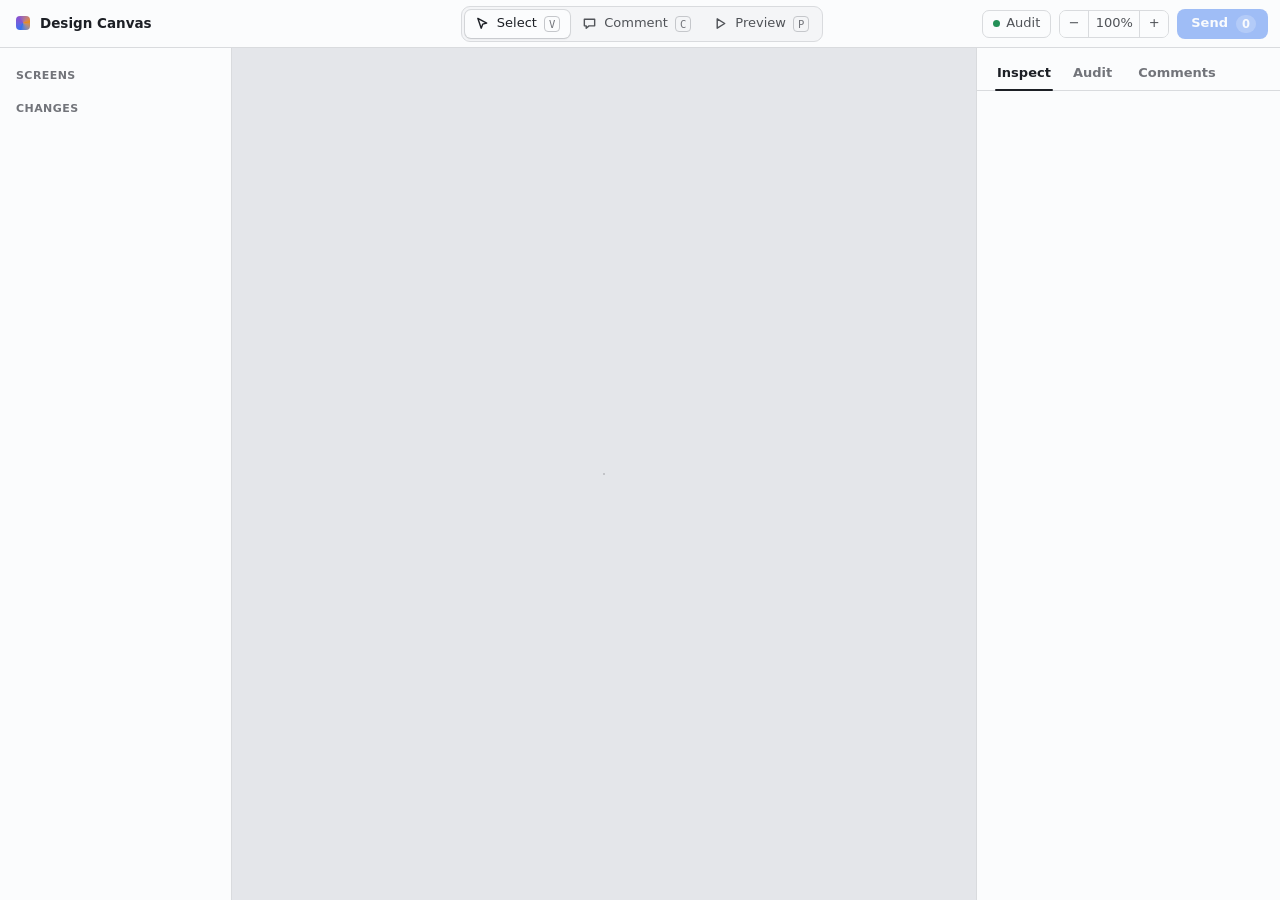
==== gui/index.html @ 77d32e29 "Add Design Canvas: editable frontend mocks on a local canvas A skill for designing every screen of a" ====
<!doctype html>
<html lang="en">
<head>
<meta charset="utf-8">
<meta name="viewport" content="width=device-width, initial-scale=1">
<title>Design Canvas</title>
<link rel="icon" href="data:image/svg+xml,%3Csvg xmlns='http://www.w3.org/2000/svg' viewBox='0 0 16 16'%3E%3Crect x='1' y='1' width='14' height='14' rx='4' fill='%236b5cf0'/%3E%3C/svg%3E">
<link rel="stylesheet" href="/gui/app.css">
</head>
<body>
<header class="bar">
  <div class="bar-left">
    <span class="brand-mark" aria-hidden="true"></span>
    <strong id="proj-name">Design Canvas</strong>
    <span id="proj-meta" class="muted"></span>
  </div>
  <div class="modes" role="toolbar" aria-label="Mode">
    <button data-mode="select" aria-pressed="true" title="Select, edit, move and resize (V)">
      <svg viewBox="0 0 16 16" fill="none" stroke="currentColor" stroke-width="1.5" stroke-linejoin="round"><path d="M3 2.5l9.5 5-4.2 1.1L6.6 13 3 2.5z"/></svg>Select <kbd>V</kbd></button>
    <button data-mode="comment" aria-pressed="false" title="Pin a comment for the agent (C)">
      <svg viewBox="0 0 16 16" fill="none" stroke="currentColor" stroke-width="1.5" stroke-linejoin="round"><path d="M2.5 3.5h11v7h-6l-3 2.5v-2.5h-2z"/></svg>Comment <kbd>C</kbd></button>
    <button data-mode="preview" aria-pressed="false" title="Click through like a prototype (P)">
      <svg viewBox="0 0 16 16" fill="none" stroke="currentColor" stroke-width="1.5" stroke-linejoin="round"><path d="M4.5 3v10l8-5z"/></svg>Preview <kbd>P</kbd></button>
  </div>
  <div class="bar-right">
    <button id="audit-chip" class="chip" title="Design-system audit"><span class="dot"></span><span id="audit-label">Audit</span></button>
    <div class="zoom">
      <button id="zoom-out" title="Zoom out (−)">−</button>
      <button id="zoom-label" title="Zoom to fit (⇧1)">100%</button>
      <button id="zoom-in" title="Zoom in (+)">+</button>
    </div>
    <button id="send" class="primary" disabled title="Send your edits and comments to the agent">Send <span class="badge" id="send-count">0</span></button>
  </div>
</header>
<div class="main">
  <aside class="left" aria-label="Screens and changes">
    <h2>Screens</h2>
    <ul id="screen-list"></ul>
    <h2>Changes <span id="changes-count" class="muted"></span></h2>
    <ol id="change-list"></ol>
  </aside>
  <div id="canvas" class="canvas"><div id="world"></div></div>
  <aside class="right" aria-label="Inspector">
    <nav class="tabs" role="tablist">
      <button role="tab" data-tab="inspect" aria-selected="true">Inspect</button>
      <button role="tab" data-tab="audit" aria-selected="false">Audit<span class="n" id="n-audit"></span></button>
      <button role="tab" data-tab="comments" aria-selected="false">Comments<span class="n" id="n-comments"></span></button>
    </nav>
    <div id="panel"></div>
  </aside>
</div>
<div id="shield"></div>
<div id="popover" role="dialog"></div>
<div id="banner" role="status"></div>
<div id="toast" role="status"></div>
<script type="module" src="/gui/app.js"></script>
</body>
</html>
---- gui/app.css ----
/* design-canvas GUI. The tool's own chrome stays quiet so the mocks carry the color. */
:root {
  --bg: oklch(0.955 0.004 265);
  --canvas: oklch(0.925 0.005 265);
  --dot: oklch(0.82 0.006 265);
  --panel: oklch(0.99 0.002 265);
  --raise: oklch(0.97 0.003 265);
  --line: oklch(0.89 0.005 265);
  --line-2: oklch(0.83 0.006 265);
  --ink: oklch(0.24 0.012 265);
  --ink-2: oklch(0.44 0.01 265);
  --ink-3: oklch(0.56 0.009 265);
  --sel: oklch(0.58 0.2 262);
  --sel-soft: oklch(0.58 0.2 262 / 0.1);
  --sel-ink: oklch(0.985 0.005 262);
  --user: oklch(0.72 0.16 65);
  --agent: oklch(0.56 0.19 300);
  --ok: oklch(0.58 0.13 155);
  --warn: oklch(0.66 0.15 70);
  --bad: oklch(0.56 0.19 25);
  --shadow: 0 1px 2px oklch(0.2 0.01 265 / 0.06), 0 8px 24px oklch(0.2 0.01 265 / 0.08);
  --shadow-lg: 0 2px 6px oklch(0.2 0.01 265 / 0.08), 0 24px 60px oklch(0.2 0.01 265 / 0.16);
  --mono: ui-monospace, "SF Mono", "JetBrains Mono", Menlo, monospace;
  --sans: ui-sans-serif, -apple-system, "SF Pro Text", system-ui, sans-serif;
  --ease: cubic-bezier(0.22, 1, 0.36, 1);
  color-scheme: light;
}
@media (prefers-color-scheme: dark) {
  :root {
    --bg: oklch(0.2 0.006 265);
    --canvas: oklch(0.165 0.006 265);
    --dot: oklch(0.29 0.008 265);
    --panel: oklch(0.225 0.007 265);
    --raise: oklch(0.26 0.008 265);
    --line: oklch(0.3 0.008 265);
    --line-2: oklch(0.37 0.009 265);
    --ink: oklch(0.93 0.005 265);
    --ink-2: oklch(0.76 0.008 265);
    --ink-3: oklch(0.63 0.008 265);
    --sel: oklch(0.66 0.18 262);
    --sel-soft: oklch(0.66 0.18 262 / 0.16);
    --sel-ink: oklch(0.17 0.01 262);
    --shadow: 0 1px 2px oklch(0 0 0 / 0.3), 0 8px 24px oklch(0 0 0 / 0.3);
    --shadow-lg: 0 2px 6px oklch(0 0 0 / 0.35), 0 24px 60px oklch(0 0 0 / 0.45);
    color-scheme: dark;
  }
}

* { box-sizing: border-box; }
html, body { height: 100%; margin: 0; }
body {
  display: grid; grid-template-rows: 48px 1fr; overflow: hidden;
  font: 13px/1.4 var(--sans); color: var(--ink); background: var(--bg);
  -webkit-font-smoothing: antialiased;
}
button { font: inherit; color: inherit; cursor: pointer; }
input, textarea, select { font: inherit; color: inherit; }
kbd { font: 500 10.5px var(--mono); color: var(--ink-3); padding: 1px 4px; border: 1px solid var(--line-2); border-radius: 4px; }
.muted { color: var(--ink-3); }
.mono { font-family: var(--mono); font-size: 12px; }
:focus-visible { outline: 2px solid var(--sel); outline-offset: 1px; }

/* ---- top bar ---- */
.bar {
  display: grid; grid-template-columns: 1fr auto 1fr; align-items: center; gap: 16px;
  padding: 0 12px 0 16px; background: var(--panel); border-bottom: 1px solid var(--line); z-index: 5;
}
.bar-left { display: flex; align-items: baseline; gap: 10px; min-width: 0; }
.bar-left strong { font-size: 13.5px; font-weight: 650; white-space: nowrap; }
.bar-left .muted { white-space: nowrap; overflow: hidden; text-overflow: ellipsis; }
.brand-mark { width: 14px; height: 14px; border-radius: 4px; align-self: center; background: conic-gradient(from 200deg, var(--sel), var(--agent), var(--user), var(--sel)); flex: none; }
.modes { display: flex; padding: 3px; gap: 2px; border-radius: 9px; background: var(--raise); border: 1px solid var(--line); }
.modes button { display: flex; align-items: center; gap: 7px; height: 28px; padding: 0 10px; border: 0; border-radius: 6px; background: none; color: var(--ink-2); font-weight: 500; }
.modes button svg { width: 15px; height: 15px; }
.modes button[aria-pressed="true"] { background: var(--panel); color: var(--ink); box-shadow: 0 1px 2px oklch(0.2 0.01 265 / 0.1), 0 0 0 1px var(--line); }
.bar-right { display: flex; align-items: center; justify-content: flex-end; gap: 8px; }
.chip { white-space: nowrap; display: inline-flex; align-items: center; gap: 6px; height: 28px; padding: 0 10px; border: 1px solid var(--line); border-radius: 7px; background: var(--panel); color: var(--ink-2); font-weight: 500; }
.chip .dot { width: 7px; height: 7px; border-radius: 50%; background: var(--ok); }
.chip.has-issues .dot { background: var(--warn); }
.zoom { display: flex; border: 1px solid var(--line); border-radius: 7px; overflow: hidden; }
.zoom button { height: 26px; min-width: 28px; border: 0; background: var(--panel); color: var(--ink-2); font-variant-numeric: tabular-nums; }
.zoom button:hover { background: var(--raise); }
#zoom-label { min-width: 52px; border-inline: 1px solid var(--line); }
.primary {
  display: inline-flex; align-items: center; gap: 8px; height: 30px; padding: 0 12px 0 14px;
  border: 0; border-radius: 8px; background: var(--sel); color: var(--sel-ink); font-weight: 600;
  transition: transform 0.15s var(--ease), opacity 0.15s;
}
.primary:active { transform: scale(0.97); }
.primary:disabled { opacity: 0.45; cursor: default; }
.primary .badge { min-width: 20px; height: 18px; padding: 0 6px; border-radius: 9px; background: oklch(1 0 0 / 0.22); font-size: 11.5px; line-height: 18px; text-align: center; font-variant-numeric: tabular-nums; }

/* ---- layout ---- */
.main { display: grid; grid-template-columns: 232px 1fr 304px; min-height: 0; }
.left, .right { background: var(--panel); min-height: 0; overflow: auto; }
.left { border-right: 1px solid var(--line); padding: 8px 0 24px; }
.right { border-left: 1px solid var(--line); display: flex; flex-direction: column; }
.left h2, .section-title {
  display: flex; align-items: center; justify-content: space-between; margin: 0; padding: 12px 16px 6px;
  font-size: 11px; font-weight: 650; letter-spacing: 0.04em; text-transform: uppercase; color: var(--ink-3);
}
.left ul, .left ol { list-style: none; margin: 0; padding: 0 8px; }
.screen-item {
  display: grid; grid-template-columns: 18px 1fr auto; align-items: center; gap: 8px; width: 100%;
  height: 30px; padding: 0 8px; border: 0; border-radius: 6px; background: none; text-align: left; color: var(--ink);
}
.screen-item:hover { background: var(--raise); }
.screen-item.is-state { padding-left: 26px; color: var(--ink-2); }
.screen-item .dev-icon { width: 16px; height: 16px; color: var(--ink-3); }
.screen-item .count { font-size: 11px; color: var(--ink-3); font-variant-numeric: tabular-nums; }
.screen-item.active { background: var(--sel-soft); }
.change {
  display: grid; grid-template-columns: 1fr auto; gap: 2px 8px; align-items: start;
  padding: 7px 8px; border-radius: 6px;
}
.change:hover { background: var(--raise); }
.change .what { font-weight: 550; }
.change .what em { font-style: normal; color: var(--ink-3); font-weight: 450; }
.change .detail { grid-column: 1; color: var(--ink-3); font-size: 12px; overflow: hidden; text-overflow: ellipsis; white-space: nowrap; }
.change .undo { grid-row: 1 / span 2; grid-column: 2; border: 0; background: none; color: var(--ink-3); width: 22px; height: 22px; border-radius: 5px; }
.change .undo:hover { background: var(--line); color: var(--ink); }
.change.sent { opacity: 0.55; }
.empty { margin: 4px 16px; color: var(--ink-3); font-size: 12px; }

/* ---- canvas ---- */
.canvas {
  position: relative; overflow: hidden; background-color: var(--canvas); cursor: default;
  background-image: radial-gradient(circle, var(--dot) 1px, transparent 1.2px);
}
.canvas.panning { cursor: grabbing; }
#world { position: absolute; left: 0; top: 0; transform-origin: 0 0; will-change: transform; }
#world.flying { transition: transform 0.55s var(--ease); }
#shield { position: fixed; inset: 0; z-index: 50; display: none; }
#shield.on { display: block; }

.artboard { position: absolute; }
.ab-label { right: 0; overflow: hidden;
  position: absolute; left: 0; bottom: 100%; display: flex; align-items: baseline; gap: 8px; white-space: nowrap;
  padding-bottom: calc(10px / max(var(--k), 0.3)); font-size: calc(13px / max(var(--k), 0.3)); color: var(--ink-2); transform-origin: 0 100%;
}
.ab-label b { color: var(--ink); font-weight: 600; cursor: pointer; }
.ab-label .state { padding: 0 calc(6px / max(var(--k), 0.3)); border-radius: calc(4px / max(var(--k), 0.3)); background: var(--raise); border: calc(1px / max(var(--k), 0.3)) solid var(--line); font-size: calc(11.5px / max(var(--k), 0.3)); }
.ab-label .dim { color: var(--ink-3); font-size: calc(12px / max(var(--k), 0.3)); }

.device { position: relative; box-shadow: var(--shadow-lg); }
.device-screen { position: relative; overflow: hidden; background: oklch(1 0 0); }
.device iframe { display: block; border: 0; background: transparent; }
.overlay { position: absolute; inset: 0; pointer-events: none; z-index: 3; }

.device-desktop, .device-laptop, .device-tablet { border-radius: 12px; overflow: hidden; background: var(--panel); border: 1px solid var(--line); }
.chrome { height: 40px; display: grid; grid-template-columns: 80px 1fr 80px; align-items: center; padding: 0 14px; background: var(--raise); border-bottom: 1px solid var(--line); }
.chrome .lights { display: flex; gap: 7px; }
.chrome .lights i { width: 11px; height: 11px; border-radius: 50%; background: var(--line-2); }
.chrome .url { justify-self: center; min-width: 320px; max-width: 520px; height: 26px; padding: 0 14px; border-radius: 7px; background: var(--panel); border: 1px solid var(--line); color: var(--ink-3); font-size: 12.5px; line-height: 24px; text-align: center; }
.device-mobile-web { border-radius: 28px; overflow: hidden; border: 6px solid oklch(0.22 0.006 265); }
.device-iphone { padding: 13px; border-radius: 68px; background: oklch(0.19 0.006 265); box-shadow: var(--shadow-lg), inset 0 0 0 2px oklch(0.33 0.008 265); }
.device-iphone .device-screen { border-radius: 55px; }
.device-android { padding: 10px; border-radius: 40px; background: oklch(0.21 0.006 265); box-shadow: var(--shadow-lg), inset 0 0 0 2px oklch(0.33 0.008 265); }
.device-android .device-screen { border-radius: 30px; }
.island { position: absolute; top: 11px; left: 50%; width: 124px; height: 36px; margin-left: -62px; border-radius: 20px; background: oklch(0.12 0.004 265); z-index: 4; pointer-events: none; }
.punch { position: absolute; top: 12px; left: 50%; width: 14px; height: 14px; margin-left: -7px; border-radius: 50%; background: oklch(0.12 0.004 265); z-index: 4; pointer-events: none; }
.statusbar {
  position: absolute; top: 0; left: 0; right: 0; height: 54px; z-index: 4; pointer-events: none;
  display: flex; align-items: center; justify-content: space-between; padding: 4px 34px 0 50px;
  font: 600 17px/1 -apple-system, "SF Pro Text", system-ui, sans-serif; color: oklch(0.15 0.005 265); letter-spacing: -0.01em;
}
.statusbar svg { height: 12px; width: auto; }
.statusbar .icons { display: flex; gap: 6px; align-items: center; }
.statusbar.light { color: oklch(0.98 0.003 265); }
.device-android .statusbar { height: 36px; padding: 0 22px; font: 500 14px/1 Roboto, system-ui, sans-serif; }
.home-indicator { position: absolute; bottom: 8px; left: 50%; width: 136px; height: 5px; margin-left: -68px; border-radius: 3px; background: oklch(0.15 0.005 265); z-index: 4; pointer-events: none; }
.home-indicator.light { background: oklch(0.97 0.003 265); }

/* overlay marks (counter-scaled so they read the same at any zoom) */
.ov-box { position: absolute; pointer-events: none; }
.ov-hover { outline: calc(1px / var(--k)) solid var(--sel); outline-offset: 0; }
.ov-hover .tag { position: absolute; left: calc(-1px / var(--k)); bottom: 100%; padding: calc(1px / var(--k)) calc(5px / var(--k)); font: 500 calc(10.5px / var(--k))/1.4 var(--mono); color: var(--sel-ink); background: var(--sel); white-space: nowrap; border-radius: calc(3px / var(--k)) calc(3px / var(--k)) 0 0; }
.ov-sel { outline: calc(1.5px / var(--k)) solid var(--sel); box-shadow: 0 0 0 calc(4px / var(--k)) var(--sel-soft); }
.ov-sel .tag { position: absolute; left: calc(-1.5px / var(--k)); top: calc(100% + 6px / var(--k)); padding: calc(2px / var(--k)) calc(6px / var(--k)); font: 500 calc(11px / var(--k))/1.4 var(--mono); color: var(--sel-ink); background: var(--sel); white-space: nowrap; border-radius: calc(4px / var(--k)); }
.ov-sel.drag-src { opacity: 0.35; }
.handle {
  position: absolute; width: calc(9px / var(--k)); height: calc(9px / var(--k)); pointer-events: auto;
  background: var(--panel); border: calc(1.5px / var(--k)) solid var(--sel); border-radius: calc(2px / var(--k));
}
.handle.e { right: calc(-5px / var(--k)); top: 50%; margin-top: calc(-4.5px / var(--k)); cursor: ew-resize; }
.handle.s { bottom: calc(-5px / var(--k)); left: 50%; margin-left: calc(-4.5px / var(--k)); cursor: ns-resize; }
.handle.se { right: calc(-5px / var(--k)); bottom: calc(-5px / var(--k)); cursor: nwse-resize; }
.handle.grip { left: calc(-5px / var(--k)); top: calc(-5px / var(--k)); width: calc(16px / var(--k)); height: calc(16px / var(--k)); border-radius: 50%; background: var(--sel); cursor: grab; display: grid; place-items: center; }
.handle.grip::after { content: ""; width: 40%; height: 40%; border-radius: 50%; background: var(--sel-ink); }
.ov-drop { position: absolute; background: var(--sel); border-radius: 2px; box-shadow: 0 0 0 calc(2px / var(--k)) var(--panel); }
.ov-container { outline: calc(1.5px / var(--k)) dashed var(--sel); outline-offset: calc(2px / var(--k)); }
.ov-issue { outline: calc(2px / var(--k)) solid var(--warn); outline-offset: calc(2px / var(--k)); animation: pulse 1.4s var(--ease) 2; }
.ov-flash { outline: calc(3px / var(--k)) solid var(--sel); animation: pulse 0.9s var(--ease) 2; }
@keyframes pulse { 50% { outline-offset: calc(6px / var(--k)); } }
.pin {
  position: absolute; pointer-events: auto; width: calc(26px / var(--k)); height: calc(26px / var(--k)); transform: translate(0, -100%);
  display: grid; place-items: center; border: calc(2px / var(--k)) solid var(--panel); border-radius: 50% 50% 50% 2px;
  font: 650 calc(11px / var(--k))/1 var(--sans); color: oklch(0.99 0 0); background: var(--user); box-shadow: var(--shadow); cursor: pointer;
  transition: transform 0.15s var(--ease);
}
.pin:hover { transform: translate(0, -100%) scale(1.12); }
.pin.agent { background: var(--agent); }
.pin.waiting { background: var(--ink-3); }
.pin.draft { background: var(--panel); color: var(--user); border-color: var(--user); }
.pin.resolved { opacity: 0.45; background: var(--ok); }

/* ---- right panel ---- */
.tabs { display: flex; gap: 2px; padding: 8px 10px 0; border-bottom: 1px solid var(--line); flex: none; }
.tabs button { position: relative; height: 34px; padding: 0 10px; border: 0; background: none; color: var(--ink-3); font-weight: 550; }
.tabs button[aria-selected="true"] { color: var(--ink); }
.tabs button[aria-selected="true"]::after { content: ""; position: absolute; left: 8px; right: 8px; bottom: -1px; height: 2px; border-radius: 2px; background: var(--ink); }
.tabs .n { margin-left: 4px; font-size: 11px; color: var(--ink-3); font-variant-numeric: tabular-nums; }
#panel { flex: 1; overflow: auto; padding-bottom: 32px; }
.sec { padding: 12px 16px; border-bottom: 1px solid var(--line); }
.sec:last-child { border-bottom: 0; }
.sec > h3 { margin: 0 0 8px; font-size: 11px; font-weight: 650; letter-spacing: 0.04em; text-transform: uppercase; color: var(--ink-3); display: flex; justify-content: space-between; align-items: center; }
.sec > h3 .cur { text-transform: none; letter-spacing: 0; font: 500 11px var(--mono); color: var(--ink-2); }
.el-head { display: flex; align-items: center; gap: 8px; flex-wrap: wrap; }
.el-head .id { font: 600 13px var(--mono); word-break: break-all; }
.pill { display: inline-flex; align-items: center; height: 20px; padding: 0 7px; border-radius: 5px; font: 500 11px var(--mono); color: var(--ink-2); background: var(--raise); border: 1px solid var(--line); }
.pill.comp { color: var(--agent); border-color: oklch(0.56 0.19 300 / 0.35); background: oklch(0.56 0.19 300 / 0.08); font-family: var(--sans); }
.crumbs { display: flex; flex-wrap: wrap; gap: 2px 4px; margin-top: 8px; font: 11.5px var(--mono); color: var(--ink-3); }
.crumbs button { border: 0; background: none; padding: 1px 3px; border-radius: 4px; color: var(--ink-3); font: inherit; }
.crumbs button:hover { background: var(--raise); color: var(--ink); }
.crumbs span { color: var(--line-2); }
textarea.copy, .field textarea, .field input {
  width: 100%; padding: 8px 10px; border: 1px solid var(--line); border-radius: 7px; background: var(--raise); resize: vertical;
}
textarea.copy:focus, .field textarea:focus, .field input:focus { outline: 0; border-color: var(--sel); box-shadow: 0 0 0 3px var(--sel-soft); background: var(--panel); }
.row { display: flex; align-items: center; gap: 8px; }
.row + .row { margin-top: 8px; }
.row > label { width: 56px; flex: none; color: var(--ink-3); font-size: 12px; }
.chips { display: flex; flex-wrap: wrap; gap: 4px; }
.tok {
  min-width: 30px; height: 26px; padding: 0 7px; border: 1px solid var(--line); border-radius: 6px; background: var(--panel);
  font: 500 11.5px var(--mono); color: var(--ink-2); font-variant-numeric: tabular-nums;
}
.tok:hover { border-color: var(--line-2); color: var(--ink); }
.tok[aria-pressed="true"] { border-color: var(--sel); background: var(--sel-soft); color: var(--ink); box-shadow: inset 0 0 0 1px var(--sel); }
.sw { width: 24px; height: 24px; padding: 0; border-radius: 6px; border: 1px solid oklch(0.2 0.01 265 / 0.14); position: relative; }
.sw[aria-pressed="true"] { box-shadow: 0 0 0 2px var(--panel), 0 0 0 3.5px var(--sel); }
.sw.none { background: repeating-linear-gradient(135deg, var(--panel) 0 4px, var(--line) 4px 5px); }
.offscale { color: var(--warn); font: 500 11px var(--sans); }
.sizes { display: grid; grid-template-columns: 1fr 1fr; gap: 8px; }
.num { display: flex; align-items: center; height: 28px; border: 1px solid var(--line); border-radius: 6px; background: var(--raise); overflow: hidden; }
.num span { width: 22px; text-align: center; color: var(--ink-3); font-size: 11.5px; }
.num input { width: 100%; min-width: 0; height: 100%; border: 0; background: none; font: 500 12px var(--mono); padding: 0 4px; }
.num input:focus { outline: 0; }
.num button { height: 100%; border: 0; border-left: 1px solid var(--line); background: none; color: var(--ink-3); font-size: 11px; padding: 0 7px; }
.num button:hover { color: var(--ink); background: var(--panel); }
.actions { display: grid; grid-template-columns: repeat(3, 1fr); gap: 6px; }
.act {
  display: flex; flex-direction: column; align-items: center; gap: 3px; padding: 8px 4px 6px; border: 1px solid var(--line); border-radius: 8px;
  background: var(--panel); color: var(--ink-2); font-size: 11.5px; font-weight: 500;
}
.act svg { width: 16px; height: 16px; }
.act:hover { border-color: var(--line-2); color: var(--ink); background: var(--raise); }
.act.danger:hover { color: var(--bad); border-color: oklch(0.56 0.19 25 / 0.4); }
.act kbd { font-size: 9.5px; padding: 0 3px; }
.btn-s { height: 28px; padding: 0 10px; border: 1px solid var(--line); border-radius: 7px; background: var(--panel); color: var(--ink); font-weight: 550; }
.btn-s:hover { background: var(--raise); }
.btn-s.go { background: var(--sel); border-color: var(--sel); color: var(--sel-ink); }
.btn-s.agentc { color: var(--agent); }
.hint { margin: 0; color: var(--ink-3); font-size: 12.5px; }
.hint + .hint { margin-top: 6px; }
.keys { display: grid; grid-template-columns: auto 1fr; gap: 6px 12px; margin-top: 10px; font-size: 12px; color: var(--ink-2); }
.scale-type { display: grid; gap: 2px; }
.scale-type div { display: flex; align-items: baseline; gap: 10px; white-space: nowrap; overflow: hidden; }
.scale-type code { width: 74px; flex: none; font: 11px var(--mono); color: var(--ink-3); }
.palette { display: grid; grid-template-columns: repeat(6, 1fr); gap: 6px; }
.palette .sw { width: 100%; height: auto; aspect-ratio: 1; }
.space-bars { display: grid; gap: 4px; }
.space-bars div { display: flex; align-items: center; gap: 8px; font: 11px var(--mono); color: var(--ink-3); }
.space-bars i { display: block; height: 8px; border-radius: 2px; background: var(--sel); opacity: 0.55; }

/* audit */
.audit-sum { display: grid; gap: 10px; }
.audit-sum .lbl { font-size: 11.5px; color: var(--ink-3); margin-bottom: 4px; }
.used { display: flex; flex-wrap: wrap; gap: 4px; }
.used .tok { cursor: default; }
.used .tok.off { border-color: oklch(0.66 0.15 70 / 0.6); color: var(--warn); background: oklch(0.66 0.15 70 / 0.08); }
.used .sw.off::after { content: ""; position: absolute; right: -3px; top: -3px; width: 8px; height: 8px; border-radius: 50%; background: var(--warn); border: 1.5px solid var(--panel); }
.issue { display: grid; grid-template-columns: 16px 1fr; gap: 8px; width: 100%; padding: 8px 16px; border: 0; background: none; text-align: left; }
.issue:hover { background: var(--raise); }
.issue .sev { width: 8px; height: 8px; margin-top: 5px; border-radius: 50%; background: var(--warn); }
.issue .sev.error { background: var(--bad); }
.issue .sev.info { background: var(--ink-3); }
.issue .m { color: var(--ink); }
.issue .w { font: 11px var(--mono); color: var(--ink-3); }
.issue-group { padding: 10px 16px 4px; font-size: 11px; font-weight: 650; color: var(--ink-3); text-transform: uppercase; letter-spacing: 0.04em; }

/* comments */
.thread-item { display: block; width: 100%; padding: 10px 16px; border: 0; border-bottom: 1px solid var(--line); background: none; text-align: left; }
.thread-item:hover { background: var(--raise); }
.thread-item .top { display: flex; align-items: center; gap: 8px; font-size: 11.5px; color: var(--ink-3); }
.thread-item .who { width: 8px; height: 8px; border-radius: 50%; background: var(--user); }
.thread-item .who.agent { background: var(--agent); }
.thread-item .txt { margin-top: 3px; display: -webkit-box; -webkit-line-clamp: 2; -webkit-box-orient: vertical; overflow: hidden; }
.turn { margin-left: auto; font-weight: 600; }
.turn.you { color: var(--agent); }

/* popover, banner, toast */
#popover { position: fixed; z-index: 60; display: none; width: 300px; padding: 12px; border-radius: 12px; background: var(--panel); border: 1px solid var(--line); box-shadow: var(--shadow-lg); }
#popover.on { display: block; animation: pop 0.18s var(--ease); }
@keyframes pop { from { opacity: 0; transform: translateY(4px) scale(0.98); } }
#popover h4 { margin: 0 0 8px; font-size: 12px; font-weight: 600; color: var(--ink-2); display: flex; justify-content: space-between; gap: 8px; }
#popover textarea { width: 100%; min-height: 72px; padding: 8px 10px; border: 1px solid var(--line); border-radius: 8px; background: var(--raise); resize: vertical; }
#popover textarea:focus { outline: 0; border-color: var(--sel); box-shadow: 0 0 0 3px var(--sel-soft); }
#popover .foot { display: flex; justify-content: flex-end; align-items: center; gap: 6px; margin-top: 8px; }
#popover .foot .muted { margin-right: auto; font-size: 11.5px; }
.msg { padding: 8px 10px; border-radius: 9px; background: var(--raise); margin-bottom: 6px; }
.msg.agent { background: oklch(0.56 0.19 300 / 0.09); }
.msg .by { font-size: 11px; font-weight: 650; color: var(--ink-3); margin-bottom: 2px; }
.msg.agent .by { color: var(--agent); }
.msg.pending { border: 1px dashed var(--user); background: none; }
#banner {
  position: fixed; top: 58px; left: 50%; z-index: 40; transform: translate(-50%, -8px); opacity: 0; pointer-events: none;
  display: flex; align-items: center; gap: 10px; padding: 8px 14px; border-radius: 999px; background: var(--ink); color: var(--panel);
  font-weight: 550; box-shadow: var(--shadow-lg); transition: opacity 0.25s var(--ease), transform 0.25s var(--ease);
}
#banner.on { opacity: 1; transform: translate(-50%, 0); }
.spinner { width: 13px; height: 13px; border-radius: 50%; border: 2px solid currentColor; border-right-color: transparent; animation: spin 0.8s linear infinite; }
@keyframes spin { to { transform: rotate(360deg); } }
#toast {
  position: fixed; bottom: 20px; left: 50%; z-index: 40; max-width: 520px; transform: translate(-50%, 8px); opacity: 0; pointer-events: none;
  padding: 10px 16px; border-radius: 10px; background: var(--ink); color: var(--panel); box-shadow: var(--shadow-lg);
  transition: opacity 0.25s var(--ease), transform 0.25s var(--ease);
}
#toast.on { opacity: 1; transform: translate(-50%, 0); }
@media (prefers-reduced-motion: reduce) { *, *::before, *::after { animation: none !important; transition: none !important; } }
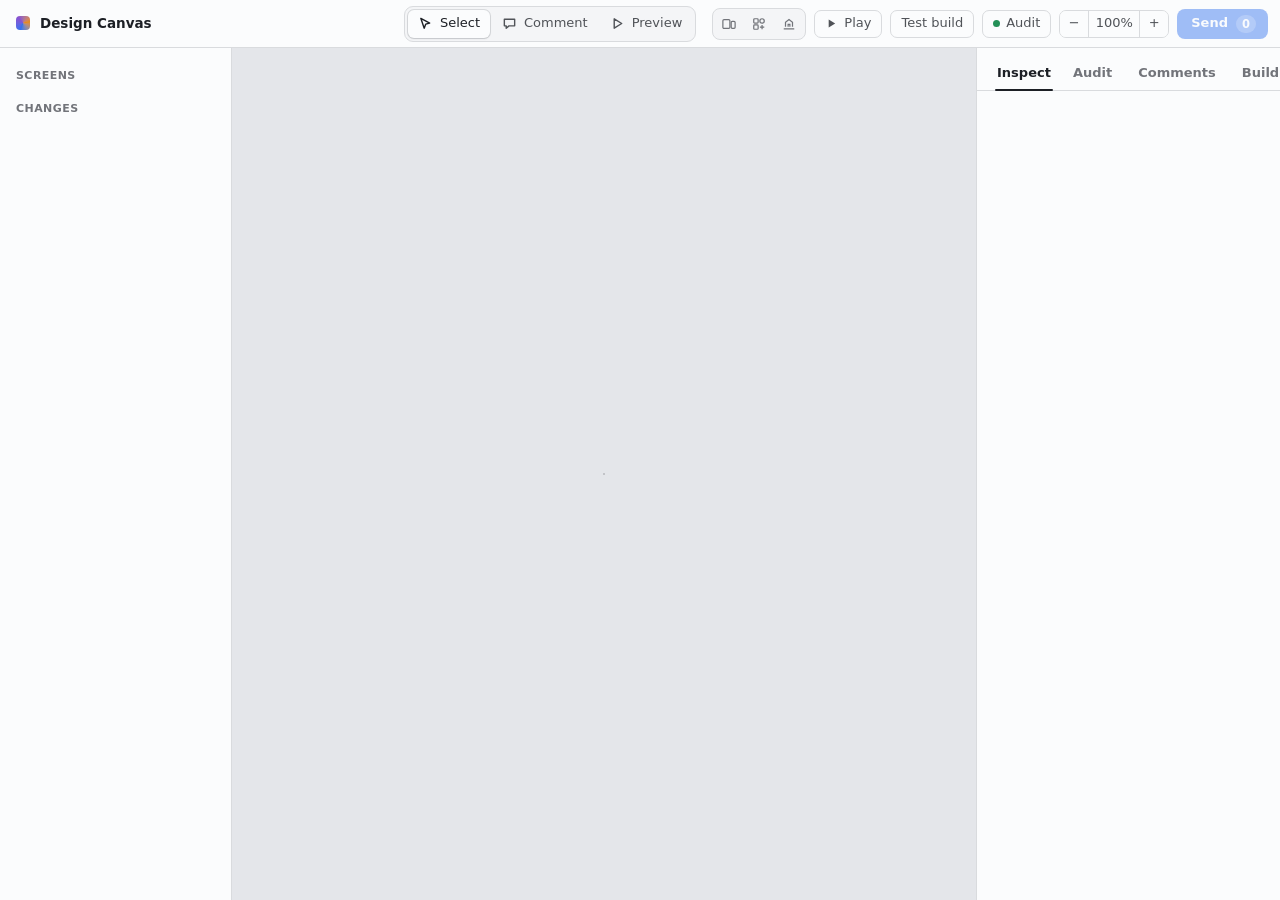
==== commit 397ea5b9: "Add widths, states, components, motion, variants, proposals and build testing The canvas now covers " ====
--- a/gui/index.html
+++ b/gui/index.html
@@ -13,6 +13,7 @@
     <span class="brand-mark" aria-hidden="true"></span>
     <strong id="proj-name">Design Canvas</strong>
     <span id="proj-meta" class="muted"></span>
+    <button id="proposal-chip" class="chip proposal" hidden></button>
   </div>
   <div class="modes" role="toolbar" aria-label="Mode">
     <button data-mode="select" aria-pressed="true" title="Select, edit, move and resize (V)">
@@ -23,6 +24,16 @@
       <svg viewBox="0 0 16 16" fill="none" stroke="currentColor" stroke-width="1.5" stroke-linejoin="round"><path d="M4.5 3v10l8-5z"/></svg>Preview <kbd>P</kbd></button>
   </div>
   <div class="bar-right">
+    <div class="viewtoggles" role="group" aria-label="Show on the canvas">
+      <button data-show="breakpoints" aria-pressed="false" title="Show narrower widths of web screens (B)">
+        <svg viewBox="0 0 16 16" fill="none" stroke="currentColor" stroke-width="1.4"><rect x="1" y="3" width="8" height="10" rx="1.3"/><rect x="10.5" y="5" width="4.5" height="8" rx="1.2"/></svg>Widths</button>
+      <button data-show="components" aria-pressed="false" title="Component catalog: edit a component once for every screen (K)">
+        <svg viewBox="0 0 16 16" fill="none" stroke="currentColor" stroke-width="1.4"><rect x="2" y="2" width="5" height="5" rx="1"/><rect x="9" y="2" width="5" height="5" rx="2.5"/><rect x="2" y="9" width="5" height="5" rx="1"/><path d="M9 11.5h5M11.5 9v5"/></svg>Components</button>
+      <button data-show="build" aria-pressed="false" title="Show the build next to each mock">
+        <svg viewBox="0 0 16 16" fill="none" stroke="currentColor" stroke-width="1.4"><path d="M2 13.5h12M4 11V6l4-3 4 3v5"/><path d="M7 11V8.5h2V11"/></svg>Build</button>
+    </div>
+    <button id="play" class="chip" title="Play the prototype with its transitions (⇧P)"><svg viewBox="0 0 16 16" width="13" height="13" fill="currentColor"><path d="M4.5 3v10l8-5z"/></svg>Play</button>
+    <button id="test" class="chip" title="Build the app and run it: simulator, device or browser">Test build</button>
     <button id="audit-chip" class="chip" title="Design-system audit"><span class="dot"></span><span id="audit-label">Audit</span></button>
     <div class="zoom">
       <button id="zoom-out" title="Zoom out (−)">−</button>
@@ -45,11 +56,14 @@
       <button role="tab" data-tab="inspect" aria-selected="true">Inspect</button>
       <button role="tab" data-tab="audit" aria-selected="false">Audit<span class="n" id="n-audit"></span></button>
       <button role="tab" data-tab="comments" aria-selected="false">Comments<span class="n" id="n-comments"></span></button>
+      <button role="tab" data-tab="build" aria-selected="false">Build<span class="n" id="n-build"></span></button>
+      <button role="tab" data-tab="proposal" aria-selected="false" hidden>Proposal</button>
     </nav>
     <div id="panel"></div>
   </aside>
 </div>
 <div id="shield"></div>
+<div id="player" role="dialog" aria-label="Prototype player"></div>
 <div id="popover" role="dialog"></div>
 <div id="banner" role="status"></div>
 <div id="toast" role="status"></div>
--- a/gui/app.css
+++ b/gui/app.css
@@ -328,3 +328,148 @@
 }
 #toast.on { opacity: 1; transform: translate(-50%, 0); }
 @media (prefers-reduced-motion: reduce) { *, *::before, *::after { animation: none !important; transition: none !important; } }
+
+/* ---- view toggles, play, test ---- */
+.viewtoggles { display: flex; padding: 2px; gap: 2px; border-radius: 8px; background: var(--raise); border: 1px solid var(--line); }
+.viewtoggles button { display: flex; align-items: center; gap: 6px; height: 26px; padding: 0 9px; border: 0; border-radius: 6px; background: none; color: var(--ink-3); font-weight: 500; font-size: 12.5px; white-space: nowrap; }
+.viewtoggles button svg { width: 14px; height: 14px; flex: none; }
+.viewtoggles button[aria-pressed="true"] { background: var(--panel); color: var(--ink); box-shadow: 0 0 0 1px var(--line); }
+.viewtoggles button[hidden] { display: none; }
+#play svg { flex: none; }
+.chip.proposal { color: oklch(0.5 0.13 155); border-color: oklch(0.58 0.13 155 / 0.4); background: oklch(0.58 0.13 155 / 0.08); margin-left: 6px; }
+.chip.proposal .dot { background: oklch(0.58 0.13 155); }
+.chip[hidden] { display: none; }
+@media (max-width: 1560px) { .viewtoggles button { font-size: 0; gap: 0; padding: 0 7px; } .modes button kbd { display: none; } }
+@media (max-width: 1280px) { .bar-left .muted { display: none; } }
+
+/* ---- artboard labels for the new frame kinds ---- */
+.ab-label { flex-wrap: wrap; row-gap: calc(4px / max(var(--k), 0.3)); }
+.ab-btn { border: calc(1px / max(var(--k), 0.3)) solid var(--line-2); background: var(--panel); color: var(--ink-2); border-radius: calc(6px / max(var(--k), 0.3)); padding: 0 calc(8px / max(var(--k), 0.3)); height: calc(22px / max(var(--k), 0.3)); font: 550 calc(11.5px / max(var(--k), 0.3)) var(--sans); }
+.ab-btn:hover { color: var(--ink); background: var(--raise); }
+.ab-btn.go { background: var(--sel); border-color: var(--sel); color: var(--sel-ink); }
+.ab-btn[hidden] { display: none; }
+.vtag { padding: 0 calc(6px / max(var(--k), 0.3)); border-radius: calc(4px / max(var(--k), 0.3)); font: 650 calc(11px / max(var(--k), 0.3)) var(--sans); text-transform: uppercase; letter-spacing: 0.04em; color: oklch(0.99 0 0); background: var(--agent); }
+.vtag.prop { background: oklch(0.58 0.13 155); }
+.vtag.build { background: var(--ink-2); }
+.ab-label .why { flex-basis: 100%; white-space: normal; color: var(--ink-3); font-size: calc(12px / max(var(--k), 0.3)); line-height: 1.35; }
+.ab-label .state.del { color: var(--bad); border-color: oklch(0.56 0.19 25 / 0.4); }
+.ab-label .state.add { color: oklch(0.5 0.13 155); border-color: oklch(0.58 0.13 155 / 0.4); }
+.ab-label .dev-icon { width: calc(14px / max(var(--k), 0.3)); height: calc(14px / max(var(--k), 0.3)); vertical-align: -0.15em; }
+.ab-variant .device { box-shadow: var(--shadow-lg), 0 0 0 calc(3px / var(--k)) oklch(0.56 0.19 300 / 0.5); }
+.device.is-proposal { box-shadow: var(--shadow-lg), 0 0 0 calc(3px / var(--k)) oklch(0.58 0.13 155 / 0.6); }
+.device.is-removed { opacity: 0.55; box-shadow: var(--shadow-lg), 0 0 0 calc(3px / var(--k)) oklch(0.56 0.19 25 / 0.6); }
+.device-catalog { border-radius: 14px; overflow: hidden; border: 1px solid var(--line); }
+.ab-build .device-screen { background: var(--panel); }
+.ab-build img { display: block; }
+.device-tablet { border-radius: 14px; }
+
+/* ---- overlay marks ---- */
+.ov-echo { outline: calc(1.5px / var(--k)) dashed var(--sel); outline-offset: 0; opacity: 0.7; }
+.ov-mark { outline: calc(2px / var(--k)) solid; outline-offset: calc(1px / var(--k)); border-radius: calc(2px / var(--k)); }
+.ov-mark.added { outline-color: oklch(0.6 0.14 155); background: oklch(0.6 0.14 155 / 0.08); }
+.ov-mark.changed { outline-color: oklch(0.62 0.18 350); background: oklch(0.62 0.18 350 / 0.06); }
+.ov-mark.removed { outline-color: var(--bad); background: oklch(0.56 0.19 25 / 0.1); }
+.ov-mark.variant { outline: calc(2px / var(--k)) dashed var(--agent); }
+.mtag { position: absolute; right: calc(-2px / var(--k)); top: calc(-2px / var(--k)); transform: translateY(-100%); padding: 0 calc(5px / var(--k)); font: 600 calc(10px / var(--k))/1.6 var(--sans); color: oklch(0.99 0 0); border-radius: calc(3px / var(--k)) calc(3px / var(--k)) 0 0; }
+.ov-mark.added .mtag { background: oklch(0.6 0.14 155); }
+.ov-mark.changed .mtag { background: oklch(0.62 0.18 350); }
+.ov-mark.removed .mtag { background: var(--bad); }
+.region { position: absolute; pointer-events: auto; padding: 0; border: calc(2px / var(--k)) dashed oklch(0.7 0.17 55); background: oklch(0.7 0.17 55 / 0.1); border-radius: calc(3px / var(--k)); cursor: pointer; }
+.region span { position: absolute; left: calc(-2px / var(--k)); top: calc(-2px / var(--k)); transform: translateY(-100%); min-width: calc(18px / var(--k)); padding: 0 calc(4px / var(--k)); font: 650 calc(11px / var(--k))/1.5 var(--sans); color: oklch(0.2 0.02 60); background: oklch(0.7 0.17 55); border-radius: calc(3px / var(--k)) calc(3px / var(--k)) 0 0; }
+.region:hover { background: oklch(0.7 0.17 55 / 0.22); }
+
+/* ---- inspector additions ---- */
+.scope { margin: 10px 0 0; padding: 8px 10px; border-radius: 8px; background: var(--sel-soft); color: var(--ink-2); font-size: 12px; line-height: 1.45; }
+.scope b { color: var(--ink); font-weight: 600; }
+.seg { display: flex; flex-wrap: wrap; gap: 2px; padding: 2px; border-radius: 8px; background: var(--raise); border: 1px solid var(--line); }
+.seg button { flex: 1; display: inline-flex; align-items: center; justify-content: center; gap: 3px; height: 26px; padding: 0 6px; border: 0; border-radius: 6px; background: none; color: var(--ink-2); font-size: 12px; font-weight: 500; }
+.seg button[aria-pressed="true"] { background: var(--panel); color: var(--ink); box-shadow: 0 0 0 1px var(--line); }
+.unstyled { font-style: normal; color: var(--ink-3); font-size: 10px; }
+.mini { border: 1px solid var(--line); background: var(--panel); border-radius: 5px; font: 550 11px var(--sans); color: var(--ink-2); padding: 1px 7px; text-transform: none; letter-spacing: 0; }
+.mini:hover { color: var(--ink); }
+.stepper-s { display: inline-flex; align-items: center; border: 1px solid var(--line); border-radius: 6px; overflow: hidden; }
+.stepper-s button { width: 26px; height: 26px; border: 0; background: var(--panel); color: var(--ink-2); }
+.stepper-s button:hover { background: var(--raise); }
+.stepper-s span { min-width: 26px; text-align: center; }
+.sel, .field-s { height: 28px; padding: 0 8px; border: 1px solid var(--line); border-radius: 6px; background: var(--raise); color: var(--ink); font-size: 12px; }
+.sel { flex: 1; min-width: 0; }
+.field-s:focus, .sel:focus { outline: 0; border-color: var(--sel); box-shadow: 0 0 0 3px var(--sel-soft); }
+.btn-s.wide { display: flex; align-items: center; justify-content: center; gap: 7px; width: 100%; margin-top: 8px; text-decoration: none; }
+.variants-btn { color: var(--agent); }
+.variants-btn svg { width: 15px; height: 15px; }
+.motion-toks { display: grid; gap: 6px; }
+.motion-toks div { display: flex; align-items: center; gap: 8px; font-size: 11.5px; }
+.motion-toks code { font: 11px var(--mono); color: var(--ink-2); }
+.motion-toks .mono { flex: 1; overflow: hidden; text-overflow: ellipsis; white-space: nowrap; }
+.ease-demo { position: relative; width: 44px; height: 8px; flex: none; border-radius: 4px; background: var(--raise); overflow: hidden; }
+.ease-demo::after { content: ""; position: absolute; top: 1px; left: 1px; width: 6px; height: 6px; border-radius: 50%; background: var(--sel); animation: ease-demo 1.6s var(--e) infinite; }
+@keyframes ease-demo { 0%, 15% { transform: translateX(0); } 70%, 100% { transform: translateX(36px); } }
+.screen-item .dotv, .screen-item .dotp { display: inline-block; width: 7px; height: 7px; margin-left: 6px; border-radius: 50%; background: var(--agent); vertical-align: 0.1em; }
+.screen-item .dotp { background: oklch(0.58 0.13 155); }
+
+/* ---- build tab ---- */
+.tests { display: grid; gap: 6px; }
+.test-btn { display: grid; gap: 2px; padding: 9px 11px; border: 1px solid var(--line); border-radius: 9px; background: var(--panel); text-align: left; }
+.test-btn b { font-weight: 600; font-size: 13px; }
+.test-btn span { color: var(--ink-3); font-size: 11.5px; line-height: 1.4; }
+.test-btn:hover { border-color: var(--sel); background: var(--sel-soft); }
+.rep { padding: 8px 0 10px; border-top: 1px solid var(--line); }
+.rep:first-of-type { border-top: 0; }
+.rep-head { display: flex; align-items: center; gap: 8px; width: 100%; padding: 0; border: 0; background: none; text-align: left; }
+.rep-head b { flex: 1; font-weight: 600; }
+.grade { width: 9px; height: 9px; border-radius: 50%; background: var(--ok); }
+.grade.near { background: var(--warn); }
+.grade.off { background: var(--bad); }
+.pct { font: 600 12px var(--mono); }
+.rep .hint { margin: 3px 0 4px 17px; font-size: 11.5px; }
+.region-row { display: flex; align-items: center; gap: 8px; width: 100%; padding: 4px 0 4px 17px; border: 0; background: none; text-align: left; font-size: 12px; }
+.region-row:hover { background: var(--raise); }
+.region-row .mono { flex: 1; overflow: hidden; text-overflow: ellipsis; white-space: nowrap; font-size: 11.5px; }
+.rn { min-width: 18px; height: 16px; border-radius: 4px; background: oklch(0.7 0.17 55); color: oklch(0.2 0.02 60); font: 650 10.5px/16px var(--sans); text-align: center; }
+
+/* ---- proposal tab ---- */
+.prop-title { margin: 0 0 4px; font-size: 14px; font-weight: 650; }
+.prop-row { display: flex; align-items: center; gap: 8px; padding: 5px 0; font-size: 12.5px; }
+.ptag { padding: 0 6px; border-radius: 4px; font: 600 10.5px/18px var(--sans); text-transform: uppercase; letter-spacing: 0.03em; }
+.ptag.changed { color: oklch(0.55 0.18 350); background: oklch(0.62 0.18 350 / 0.1); }
+.ptag.new { color: oklch(0.5 0.13 155); background: oklch(0.58 0.13 155 / 0.12); }
+.ptag.removed { color: var(--bad); background: oklch(0.56 0.19 25 / 0.1); }
+.ptag.sys { color: var(--agent); background: oklch(0.56 0.19 300 / 0.1); }
+.linkish { border: 0; background: none; padding: 0; color: var(--ink); text-decoration: underline; text-decoration-color: var(--line-2); text-underline-offset: 3px; }
+.key { padding: 0 5px; border-radius: 3px; font-size: 11px; }
+.key.add { outline: 1.5px solid oklch(0.6 0.14 155); }
+.key.chg { outline: 1.5px solid oklch(0.62 0.18 350); }
+.key.del { outline: 1.5px solid var(--bad); }
+.pq { margin-bottom: 12px; }
+.pq p { margin: 0 0 6px; font-weight: 550; }
+.pq .field-s { width: 100%; margin-top: 6px; }
+.prop-actions { display: flex; flex-wrap: wrap; justify-content: flex-end; gap: 6px; margin-top: 10px; }
+.prop-actions .btn-s { white-space: nowrap; }
+
+/* ---- prototype player ---- */
+#player { position: fixed; inset: 0; z-index: 70; display: none; flex-direction: column; background: oklch(0.15 0.008 265); color: oklch(0.95 0.005 265); }
+#player.on { display: flex; animation: pop 0.2s var(--ease); }
+.pl-bar { display: flex; align-items: center; gap: 8px; height: 52px; padding: 0 16px; border-bottom: 1px solid oklch(1 0 0 / 0.08); }
+.pl-bar .btn-s { background: oklch(1 0 0 / 0.06); border-color: oklch(1 0 0 / 0.12); color: inherit; }
+.pl-bar .btn-s:disabled { opacity: 0.35; }
+.pl-title { font-size: 14px; }
+.pl-title .muted { color: oklch(0.75 0.01 265); }
+.pl-flex { flex: 1; }
+.pl-opt { display: flex; align-items: center; gap: 6px; font-size: 12.5px; color: oklch(0.82 0.008 265); margin-right: 6px; }
+.pl-stage { flex: 1; display: grid; place-items: center; min-height: 0; overflow: hidden; }
+.pl-device { transform-origin: center; }
+.pl-screen { position: relative; overflow: hidden; background: oklch(1 0 0); }
+.device-iphone .pl-screen { border-radius: 55px; }
+.device-android .pl-screen { border-radius: 30px; }
+.pl-screen iframe { position: absolute; inset: 0; border: 0; background: transparent; will-change: transform; }
+.pl-screen .statusbar, .pl-screen .island, .pl-screen .home-indicator { z-index: 5; }
+.pl-hint { margin: 0 0 14px; text-align: center; font-size: 12px; color: oklch(0.7 0.01 265); }
+.region.k-missing { border-color: var(--bad); background: oklch(0.56 0.19 25 / 0.1); }
+.region.k-missing span, .rn.k-missing { background: var(--bad); color: oklch(0.99 0 0); }
+.region.k-style span, .rn.k-style { background: oklch(0.62 0.18 350); color: oklch(0.99 0 0); }
+.region.k-style { border-color: oklch(0.62 0.18 350); background: oklch(0.62 0.18 350 / 0.08); }
+.region-row { align-items: flex-start; }
+.rbody { display: grid; gap: 1px; flex: 1; min-width: 0; }
+.rdetail { color: var(--ink-2); font-size: 11.5px; line-height: 1.35; }
+.rdetail b { font-weight: 600; color: var(--ink); }
+.rn { margin-top: 1px; }
